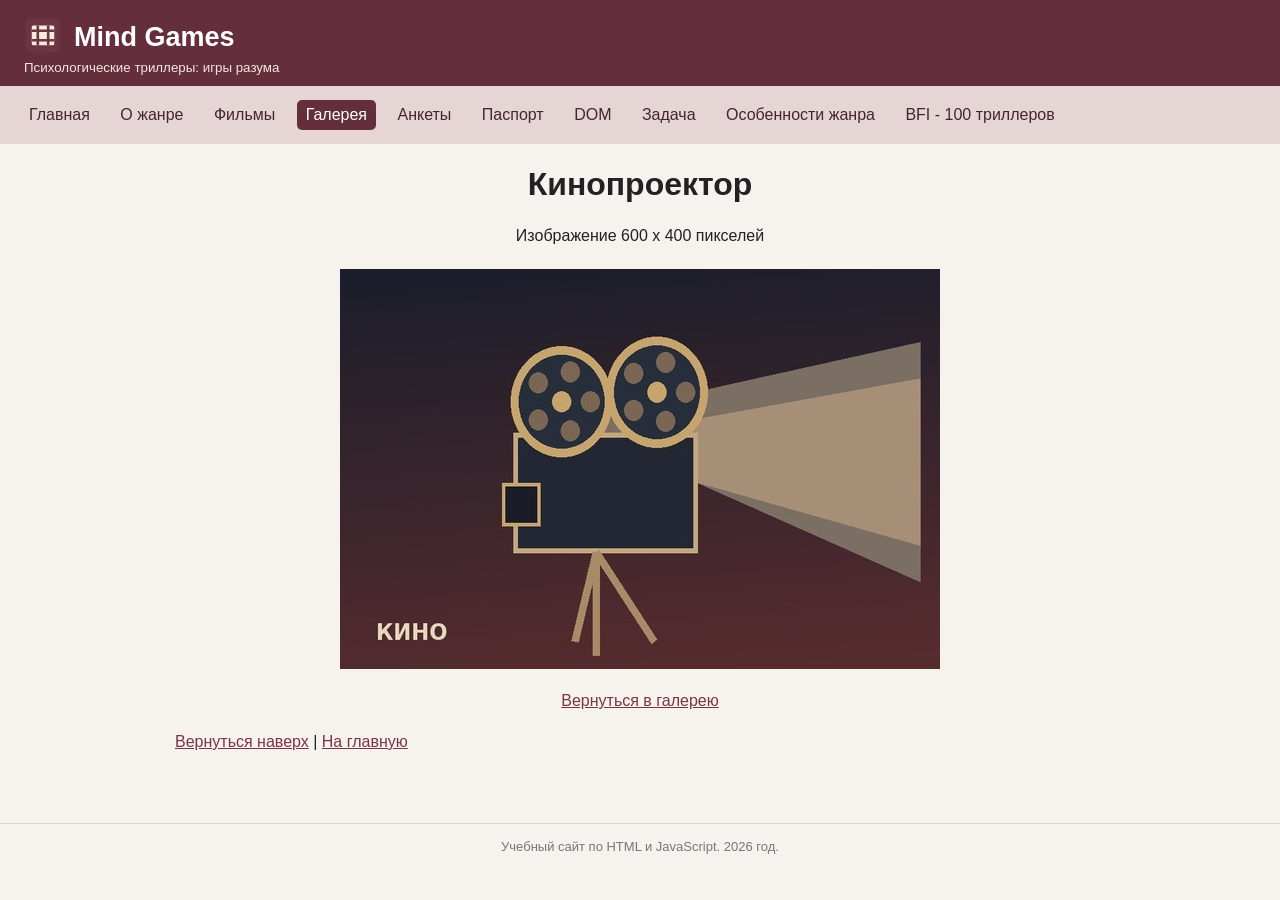
==== big-image.html @ 8233a5de "Add files via upload" ====
<!DOCTYPE html>
<html lang="ru">
<head>
  <meta charset="UTF-8">
  <meta name="viewport" content="width=device-width, initial-scale=1.0">
  <title>Большое изображение | Mind Games</title>
  <link rel="stylesheet" href="style.css">
</head>
<body id="top">
<header>
  <div class="brand"><a href="index.html" title="На главную"><img src="images/logo.svg" width="38" height="38" alt="Логотип Mind Games"></a><h1>Mind Games</h1></div>
  <small>Психологические триллеры: игры разума</small>
</header>
<nav aria-label="Меню сайта">
<a href="index.html">Главная</a>
<a href="genre.html">О жанре</a>
<a href="films.html">Фильмы</a>
<a href="gallery.html" class="active">Галерея</a>
<a href="forms.html">Анкеты</a>
<a href="passport.html">Паспорт</a>
<a href="dom.html">DOM</a>
<a href="task.html">Задача</a>
<a href="genre.html#features">Особенности жанра</a>
<a href="https://www.bfi.org.uk/lists/100-essential-thrillers" target="_blank" rel="noopener noreferrer">BFI - 100 триллеров</a>
</nav>
<main>

<h1 class="centered">Кинопроектор</h1><p class="centered">Изображение 600 x 400 пикселей</p>
<img class="big-image" src="images/big-projector.jpg" width="600" height="400" alt="Большое изображение кинопроектора">
<p class="centered"><a href="gallery.html">Вернуться в галерею</a></p>

<p><a href="#top">Вернуться наверх</a> | <a href="index.html">На главную</a></p>
</main>
<footer>Учебный сайт по HTML и JavaScript. 2026 год.</footer>
</body>
</html>
---- style.css ----
/* Небольшой CSS: цвета, меню, отступы и таблицы. */
body { font-family: Arial, sans-serif; background: #f6f3ee; color: #242124; margin: 0; }
header { background: #642e3c; color: white; padding: 16px 24px 10px; }
header .brand { display: flex; align-items: center; gap: 12px; }
header .brand h1 { margin: 0; font-size: 27px; }
header small { color: #f4e6df; }
nav { background: #e6d5d5; padding: 11px 20px; }
nav a { display: inline-block; color: #432631; text-decoration: none; margin: 3px 8px 3px 0; padding: 6px 9px; border-radius: 5px; }
nav a:hover { background: #fff; }
nav a.active { background: #642e3c; color: white; }
main { max-width: 930px; margin: 22px auto; padding: 0 20px 30px; }
h2 { color: #642e3c; margin-top: 28px; }
h3 { color: #5b3942; }
p, li { line-height: 1.55; }
a { color: #7c3347; }
section { margin-bottom: 26px; }
.quick-links a { margin-right: 18px; }
.hero { width: 100%; max-height: 290px; object-fit: cover; border-radius: 6px; }
.photo { max-width: 100%; width: 500px; border: 1px solid #ccc; }
.photo-grid { display: grid; grid-template-columns: repeat(2, 1fr); gap: 14px; }
.photo-grid figure { margin: 0; border: 1px solid #d1c6c2; background: white; padding: 10px; }
.photo-grid img { width: 100%; height: 175px; object-fit: cover; }
figcaption { margin-top: 8px; font-size: 14px; color: #555; }
table { border-collapse: collapse; width: 100%; margin: 18px 0; }
th, td { border: 1px solid #8f8380; padding: 9px; vertical-align: middle; }
th { background: #e8dada; text-align: left; }
table.films { background: url('images/table-background.jpg') center / cover; }
table.films td { background: rgba(255,255,255,0.77); }
form { background: #fff; border: 1px solid #d7cccc; padding: 16px; margin: 20px 0; }
form p { margin: 11px 0; }
input, textarea { font: inherit; padding: 6px; max-width: 100%; box-sizing: border-box; }
input[type="radio"], input[type="checkbox"] { padding: 0; }
button, input[type="submit"], input[type="reset"] { font: inherit; padding: 7px 13px; cursor: pointer; }
.btn { background: #642e3c; color: white; border: 0; border-radius: 4px; }
.passport { display: flex; flex-wrap: wrap; gap: 15px; margin: 18px 0; }
.passport .page { border: 2px solid #a8a6a2; background: #eeeae1; width: 380px; min-height: 286px; box-sizing: border-box; padding: 18px; }
.passport .page h3 { color: #6d6665; text-align: center; font-size: 16px; margin: 5px 0 20px; }
.passport .p-info { display: flex; align-items: start; gap: 12px; }
.passport .p-info img { border: 1px solid #aaa; width: 88px; height: 114px; }
.passport .p-info p { margin: 5px 0 12px; font-size: 14px; }
.passport .page small { color: #686360; }
footer { text-align: center; color: #777; border-top: 1px solid #ded3d0; padding: 15px; font-size: 13px; }
.centered { text-align: center; }
.big-image { display: block; width: 600px; height: 400px; max-width: 100%; margin: 20px auto; object-fit: contain; }
.note { color: #666; font-size: 14px; }
@media (max-width: 620px) { nav a { margin-right: 1px; font-size: 13px; } .photo-grid { grid-template-columns: 1fr; } }
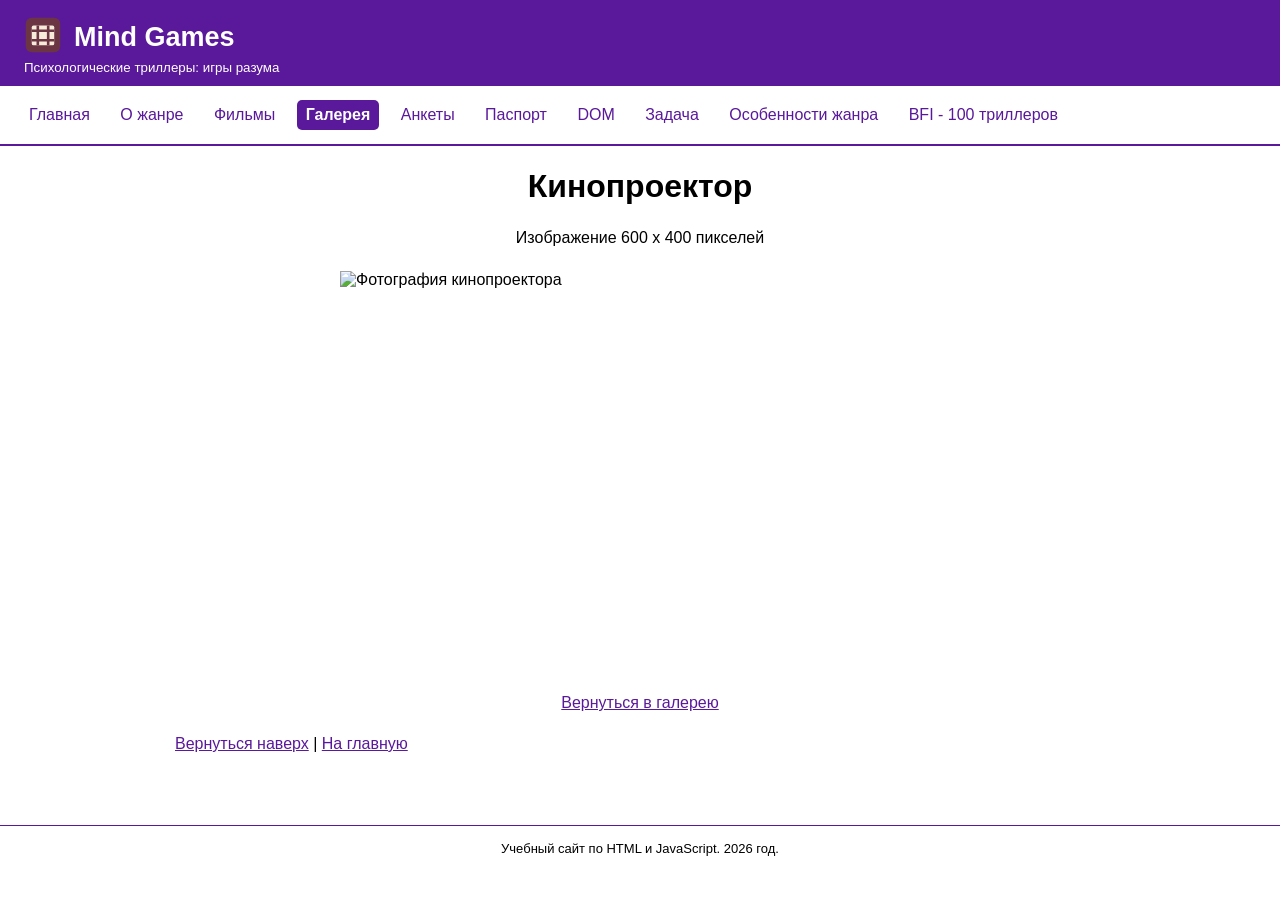
==== commit bd152c1a: "Simplify Mind Games palette and use credited real photographs" ====
--- a/big-image.html
+++ b/big-image.html
@@ -26,7 +26,7 @@
 <main>
 
 <h1 class="centered">Кинопроектор</h1><p class="centered">Изображение 600 x 400 пикселей</p>
-<img class="big-image" src="images/big-projector.jpg" width="600" height="400" alt="Большое изображение кинопроектора">
+<img class="big-image" src="https://thumb.wikimedia.org/wikipedia/commons/thumb/2/23/Movie_projector.JPG/960px-Movie_projector.JPG" width="600" height="400" alt="Фотография кинопроектора" title="Фотография настоящего кинопроектора">
 <p class="centered"><a href="gallery.html">Вернуться в галерею</a></p>
 
 <p><a href="#top">Вернуться наверх</a> | <a href="index.html">На главную</a></p>
--- a/style.css
+++ b/style.css
@@ -1,46 +1,45 @@
-/* Небольшой CSS: цвета, меню, отступы и таблицы. */
-body { font-family: Arial, sans-serif; background: #f6f3ee; color: #242124; margin: 0; }
-header { background: #642e3c; color: white; padding: 16px 24px 10px; }
+/* Основные цвета сайта: белый #fff, фиолетовый #5a189a, чёрный #000. */
+body { font-family: Arial, sans-serif; background: #fff; color: #000; margin: 0; }
+header { background: #5a189a; color: #fff; padding: 16px 24px 10px; }
 header .brand { display: flex; align-items: center; gap: 12px; }
 header .brand h1 { margin: 0; font-size: 27px; }
-header small { color: #f4e6df; }
-nav { background: #e6d5d5; padding: 11px 20px; }
-nav a { display: inline-block; color: #432631; text-decoration: none; margin: 3px 8px 3px 0; padding: 6px 9px; border-radius: 5px; }
-nav a:hover { background: #fff; }
-nav a.active { background: #642e3c; color: white; }
+header small { color: #fff; }
+nav { background: #fff; border-bottom: 2px solid #5a189a; padding: 11px 20px; }
+nav a { display: inline-block; color: #5a189a; text-decoration: none; margin: 3px 8px 3px 0; padding: 6px 9px; border-radius: 5px; }
+nav a:hover, nav a.active { background: #5a189a; color: #fff; font-weight: bold; }
 main { max-width: 930px; margin: 22px auto; padding: 0 20px 30px; }
-h2 { color: #642e3c; margin-top: 28px; }
-h3 { color: #5b3942; }
+h2, h3 { color: #5a189a; margin-top: 28px; }
 p, li { line-height: 1.55; }
-a { color: #7c3347; }
+a { color: #5a189a; }
 section { margin-bottom: 26px; }
 .quick-links a { margin-right: 18px; }
 .hero { width: 100%; max-height: 290px; object-fit: cover; border-radius: 6px; }
-.photo { max-width: 100%; width: 500px; border: 1px solid #ccc; }
+.photo { max-width: 100%; width: 500px; border: 1px solid #000; }
 .photo-grid { display: grid; grid-template-columns: repeat(2, 1fr); gap: 14px; }
-.photo-grid figure { margin: 0; border: 1px solid #d1c6c2; background: white; padding: 10px; }
+.photo-grid figure { margin: 0; border: 1px solid #000; background: #fff; padding: 10px; }
 .photo-grid img { width: 100%; height: 175px; object-fit: cover; }
-figcaption { margin-top: 8px; font-size: 14px; color: #555; }
+figcaption { margin-top: 8px; font-size: 14px; color: #000; }
 table { border-collapse: collapse; width: 100%; margin: 18px 0; }
-th, td { border: 1px solid #8f8380; padding: 9px; vertical-align: middle; }
-th { background: #e8dada; text-align: left; }
-table.films { background: url('images/table-background.jpg') center / cover; }
-table.films td { background: rgba(255,255,255,0.77); }
-form { background: #fff; border: 1px solid #d7cccc; padding: 16px; margin: 20px 0; }
+th, td { border: 1px solid #000; padding: 9px; vertical-align: middle; }
+th { background: #5a189a; color: #fff; text-align: left; }
+table.films { background: url("https://thumb.wikimedia.org/wikipedia/commons/thumb/1/1f/Movie-918655_1920.jpg/960px-Movie-918655_1920.jpg") center / cover; }
+table.films td { background: rgba(255,255,255,0.86); color: #000; }
+form { background: #fff; border: 1px solid #5a189a; padding: 16px; margin: 20px 0; }
 form p { margin: 11px 0; }
 input, textarea { font: inherit; padding: 6px; max-width: 100%; box-sizing: border-box; }
 input[type="radio"], input[type="checkbox"] { padding: 0; }
 button, input[type="submit"], input[type="reset"] { font: inherit; padding: 7px 13px; cursor: pointer; }
-.btn { background: #642e3c; color: white; border: 0; border-radius: 4px; }
+.btn { background: #5a189a; color: #fff; border: 0; border-radius: 4px; }
+.btn:hover { background: #000; color: #fff; }
 .passport { display: flex; flex-wrap: wrap; gap: 15px; margin: 18px 0; }
-.passport .page { border: 2px solid #a8a6a2; background: #eeeae1; width: 380px; min-height: 286px; box-sizing: border-box; padding: 18px; }
-.passport .page h3 { color: #6d6665; text-align: center; font-size: 16px; margin: 5px 0 20px; }
+.passport .page { border: 2px solid #5a189a; background: #fff; width: 380px; min-height: 286px; box-sizing: border-box; padding: 18px; }
+.passport .page h3 { color: #5a189a; text-align: center; font-size: 16px; margin: 5px 0 20px; }
 .passport .p-info { display: flex; align-items: start; gap: 12px; }
-.passport .p-info img { border: 1px solid #aaa; width: 88px; height: 114px; }
+.passport .p-info img { border: 1px solid #000; width: 88px; height: 114px; }
 .passport .p-info p { margin: 5px 0 12px; font-size: 14px; }
-.passport .page small { color: #686360; }
-footer { text-align: center; color: #777; border-top: 1px solid #ded3d0; padding: 15px; font-size: 13px; }
+.passport .page small { color: #000; }
+footer { text-align: center; color: #000; border-top: 1px solid #5a189a; padding: 15px; font-size: 13px; }
 .centered { text-align: center; }
 .big-image { display: block; width: 600px; height: 400px; max-width: 100%; margin: 20px auto; object-fit: contain; }
-.note { color: #666; font-size: 14px; }
+.note { color: #000; font-size: 14px; }
 @media (max-width: 620px) { nav a { margin-right: 1px; font-size: 13px; } .photo-grid { grid-template-columns: 1fr; } }
